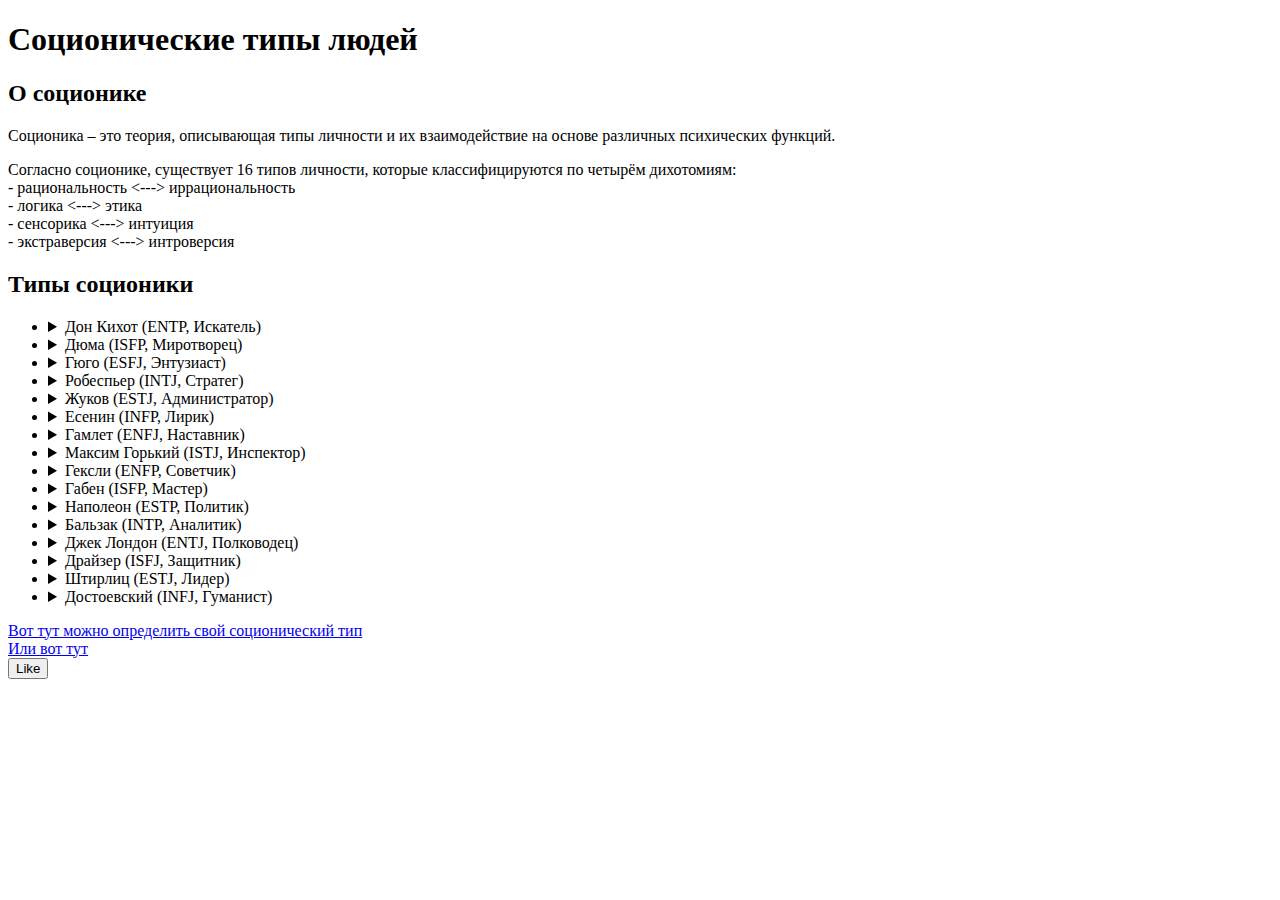
==== index.html @ e5fafea8 "update img" ====
<!DOCTYPE html>
<html lang="ru">
<head>
    <meta charset="UTF-8">
    <meta name="viewport" content="width=device-width, initial-scale=1.0">
    <title>Соционические типы</title>
    <link rel="stylesheet" href="styles.css">
</head>
<body>
    <header>
        <h1>Соционические типы людей</h1>
    </header>
    <main>
        <section>
            <h2>О соционике</h2>
            <p>Соционика – это теория, описывающая типы личности и их взаимодействие на основе различных психических функций.</p>
            <p>Согласно соционике, существует 16 типов личности, которые классифицируются по четырём дихотомиям: <br>
                - рациональность <---> иррациональность <br>
                - логика <---> этика <br>
                - сенсорика <---> интуиция <br>
                - экстраверсия <---> интроверсия
            </p>
        </section>
        <section>
            <h2>Типы соционики</h2>
            <ul>
                <li>
                    <details>
                        <summary>Дон Кихот (ENTP, Искатель)</summary>
                        <p> – интуитивно-логический экстраверт <br>
                            - идеалист, новатор, исследователь <br>
                            - обладает богатым воображением и стремлением к новым знаниям </p>
                        <img src="img/don_kih.png">
                    </details>
                </li>
                <li>
                    <details>
                        <summary>Дюма (ISFP, Миротворец)</summary>
                        <p> – сенсорно-этический интроверт <br>
                            - добрый, заботливый, гармоничный <br>
                            - стремится к спокойствию и комфорту в окружении </p>
                        <img src="img/duma.png">
                    </details>
                </li>
                <li>
                    <details>
                        <summary>Гюго (ESFJ, Энтузиаст)</summary>
                        <p> – этико-сенсорный экстраверт <br>
                            - дружелюбный, жизнерадостный, поддерживающий <br>
                            - умеет создавать праздничную атмосферу и заботиться о других</p>
                        <img src="img/gugo.png">
                    </details>
                </li>
                <li>
                    <details>
                        <summary>Робеспьер (INTJ, Стратег)</summary>
                        <p> – логико-интуитивный интроверт <br>
                            - системный, стратегический, независимый <br>
                            - обладает способностью к долгосрочному планированию и анализу </p>
                        <img src="img/robesp.png">
                    </details>
                </li>
                <li>
                    <details>
                        <summary>Жуков (ESTJ, Администратор)</summary>
                        <p> – сенсорно-логический экстраверт <br>
                            - решительный, организованный, деловой <br>
                            - способен к управлению и мобилизации ресурсовв</p>
                    </details>
                </li>
                <li>
                    <details>
                        <summary>Есенин (INFP, Лирик)</summary>
                        <p> - интуитивно-этический интроверт  <br>
                            - творческий, чувствительный, эмоциональный  <br>
                            - склонен к глубоким переживаниям и мечтам</p>
                    </details>
                </li>
                <li>
                    <details>
                        <summary>Гамлет (ENFJ, Наставник)</summary>
                        <p> – этико-интуитивный экстраверт <br>
                            - харизматичный, выразительный, эмпатичный <br>
                            - способен вдохновлять и вести за собой </p>
                    </details>
                </li>
                <li>
                    <details>
                        <summary>Максим Горький (ISTJ, Инспектор)</summary>
                        <p> – логико-сенсорный интроверт <br>
                            - практичный, дисциплинированный, надежный <br>
                            - ценит порядок и стабильность</p>
                    </details>
                </li>
                <li>
                    <details>
                        <summary>Гексли (ENFP, Советчик)</summary>
                        <p> – интуитивно-этический экстраверт <br>
                            - энергичный, креативный, вдохновляющий <br>
                            - легко находит общий язык с людьми</p>
                    </details>
                </li>
                <li>
                    <details>
                        <summary>Габен (ISFP, Мастер)</summary>
                        <p> – сенсорно-логический интроверт <br>
                            - с покойный, чувствительный, утонченный <br>
                            - умеет наслаждаться жизнью и создавать комфорт</p>
                    </details>
                </li>
                <li>
                    <details>
                        <summary>Наполеон (ESTP, Политик)</summary>
                        <p> – этико-сенсорный экстраверт <br>
                            - энергичный, харизматичный, волевой <br>
                            - способен к быстрому принятию решений и манипулированию ситуацией </p>
                    </details>
                </li>
                <li>
                    <details>
                        <summary>Бальзак (INTP, Аналитик)</summary>
                        <p> – логико-интуитивный интроверт <br>
                            - размышляющий, проницательный, скептичный <br>
                            - обладает аналитическим умом и глубиной мышления </p>
                    </details>
                </li>
                <li>
                    <details>
                        <summary>Джек Лондон (ENTJ, Полководец)</summary>
                        <p> – логико-интуитивный экстраверт <br>
                            - амбициозный, решительный, стратегический <br>
                            - способен к организации и управлению большими проектами </p>
                    </details>
                </li>
                <li>
                    <details>
                        <summary>Драйзер (ISFJ, Защитник)</summary>
                        <p> – этико-сенсорный интроверт <br>
                            - заботливый, надежный, ответственный <br>
                            - стремится к созданию безопасной и уютной обстановки </p>
                    </details>
                </li>
                <li>
                    <details>
                        <summary>Штирлиц (ESTJ, Лидер)</summary>
                        <p> – логико-сенсорный экстраверт <br>
                            - организованный, целеустремленный, эффективный <br>
                            - способен к руководству и достижению поставленных целей </p>
                    </details>
                </li>
                <li>
                    <details>
                        <summary>Достоевский (INFJ, Гуманист)</summary>
                        <p> – этико-интуитивный интроверт <br>
                            - сочувствующий, интуитивный, глубокий <br>
                            - способен к пониманию человеческих эмоций и страданий </p>
                    </details>
                </li>
            </ul>
        </section>
        <section>
           <a href="https://socioniks.net/test/">Вот тут можно определить свой соционический тип</a>
            <br>
            <a href="https://www.16personalities.com/ru/test-lichnosti">Или вот тут</a>
            <br>
            <button>Like</button>
        </section>
    </main>
</body>
</html>
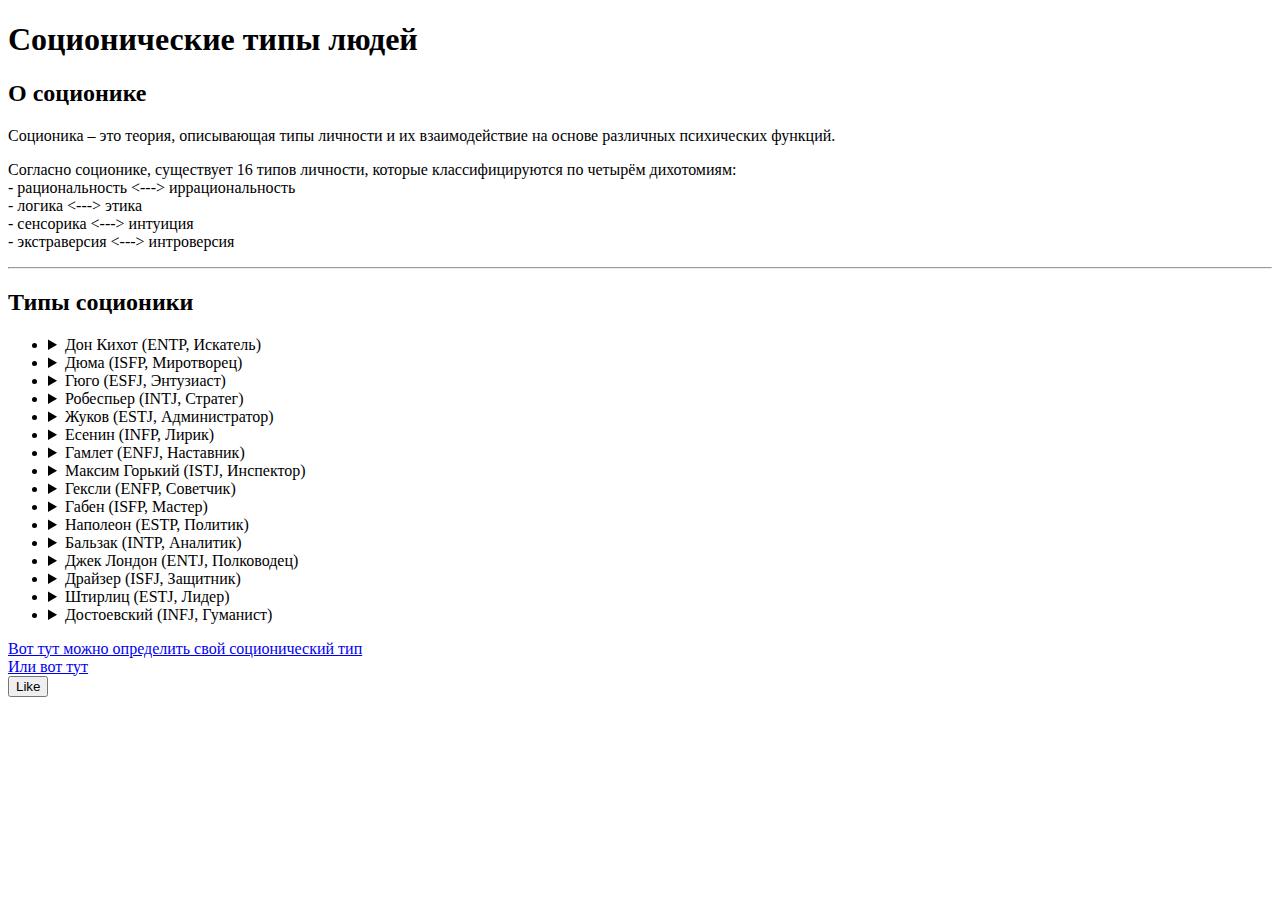
==== commit 94bbeb5c: "Update index.html" ====
--- a/index.html
+++ b/index.html
@@ -21,6 +21,7 @@
                 - экстраверсия <---> интроверсия
             </p>
         </section>
+        <hr>
         <section>
             <h2>Типы соционики</h2>
             <ul>
